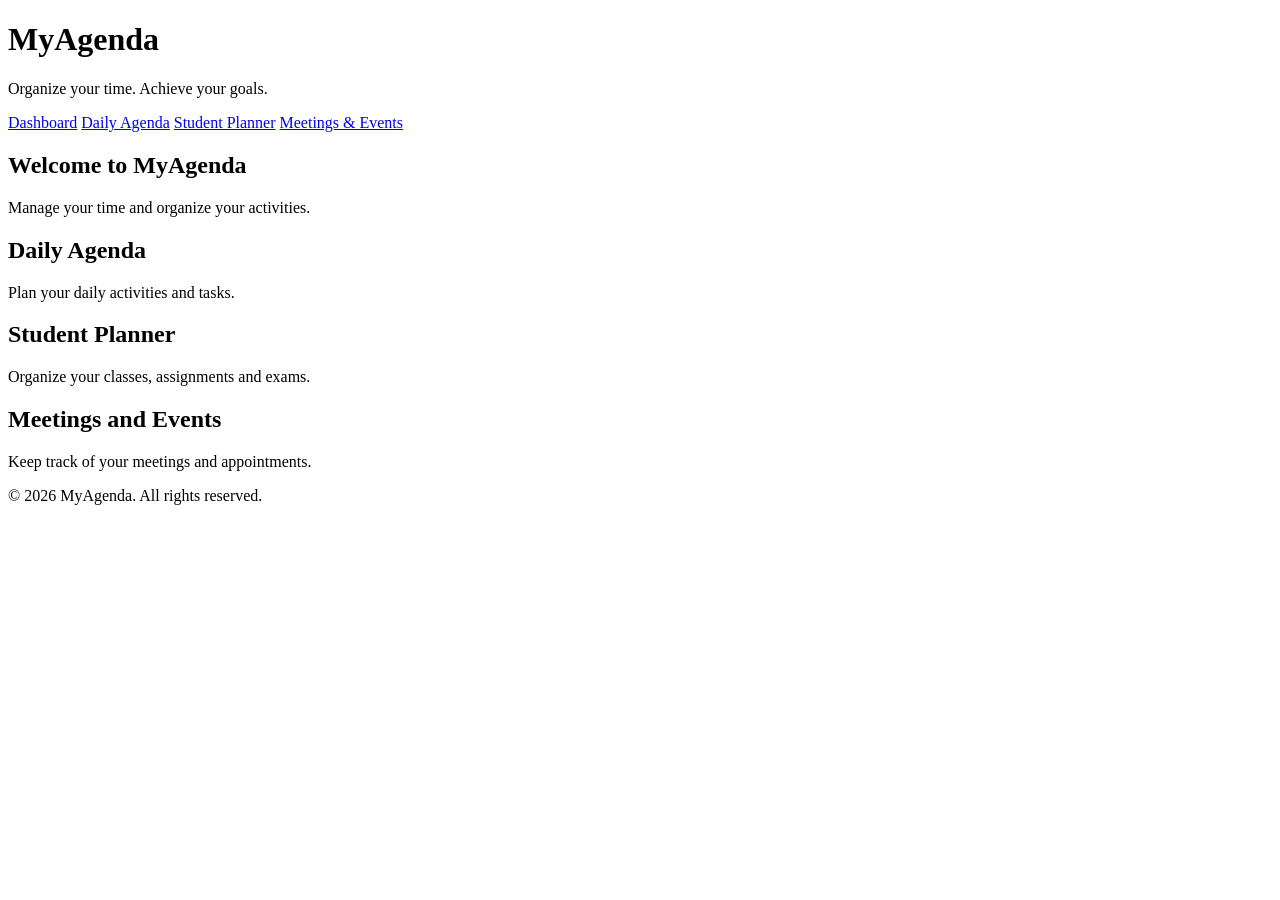
==== index.html @ 6c2dff2b "Update index.html" ====
<!DOCTYPE html>
<html lang="en">
<head>
    <meta charset="UTF-8">
    <meta name="viewport" content="width=device-width, initial-scale=1.0">

    <title>MyAgenda - Personal Planner</title>

    <link rel="stylesheet" href="style.css">
</head>

<body>

    <header>
        <h1>MyAgenda</h1>
        <p>Organize your time. Achieve your goals.</p>
    </header>

    <nav>
        <a href="#dashboard">Dashboard</a>
        <a href="#daily">Daily Agenda</a>
        <a href="#student">Student Planner</a>
        <a href="#meetings">Meetings & Events</a>
    </nav>

    <main>

        <section id="dashboard">
            <h2>Welcome to MyAgenda</h2>
            <p>Manage your time and organize your activities.</p>
        </section>

        <section id="daily">
            <h2>Daily Agenda</h2>
            <p>Plan your daily activities and tasks.</p>
        </section>

        <section id="student">
            <h2>Student Planner</h2>
            <p>Organize your classes, assignments and exams.</p>
        </section>

        <section id="meetings">
            <h2>Meetings and Events</h2>
            <p>Keep track of your meetings and appointments.</p>
        </section>

    </main>

    <footer>
        <p>&copy; 2026 MyAgenda. All rights reserved.</p>
    </footer>

    <script src="script.js"></script>
</body>
</html>
---- style.css ----

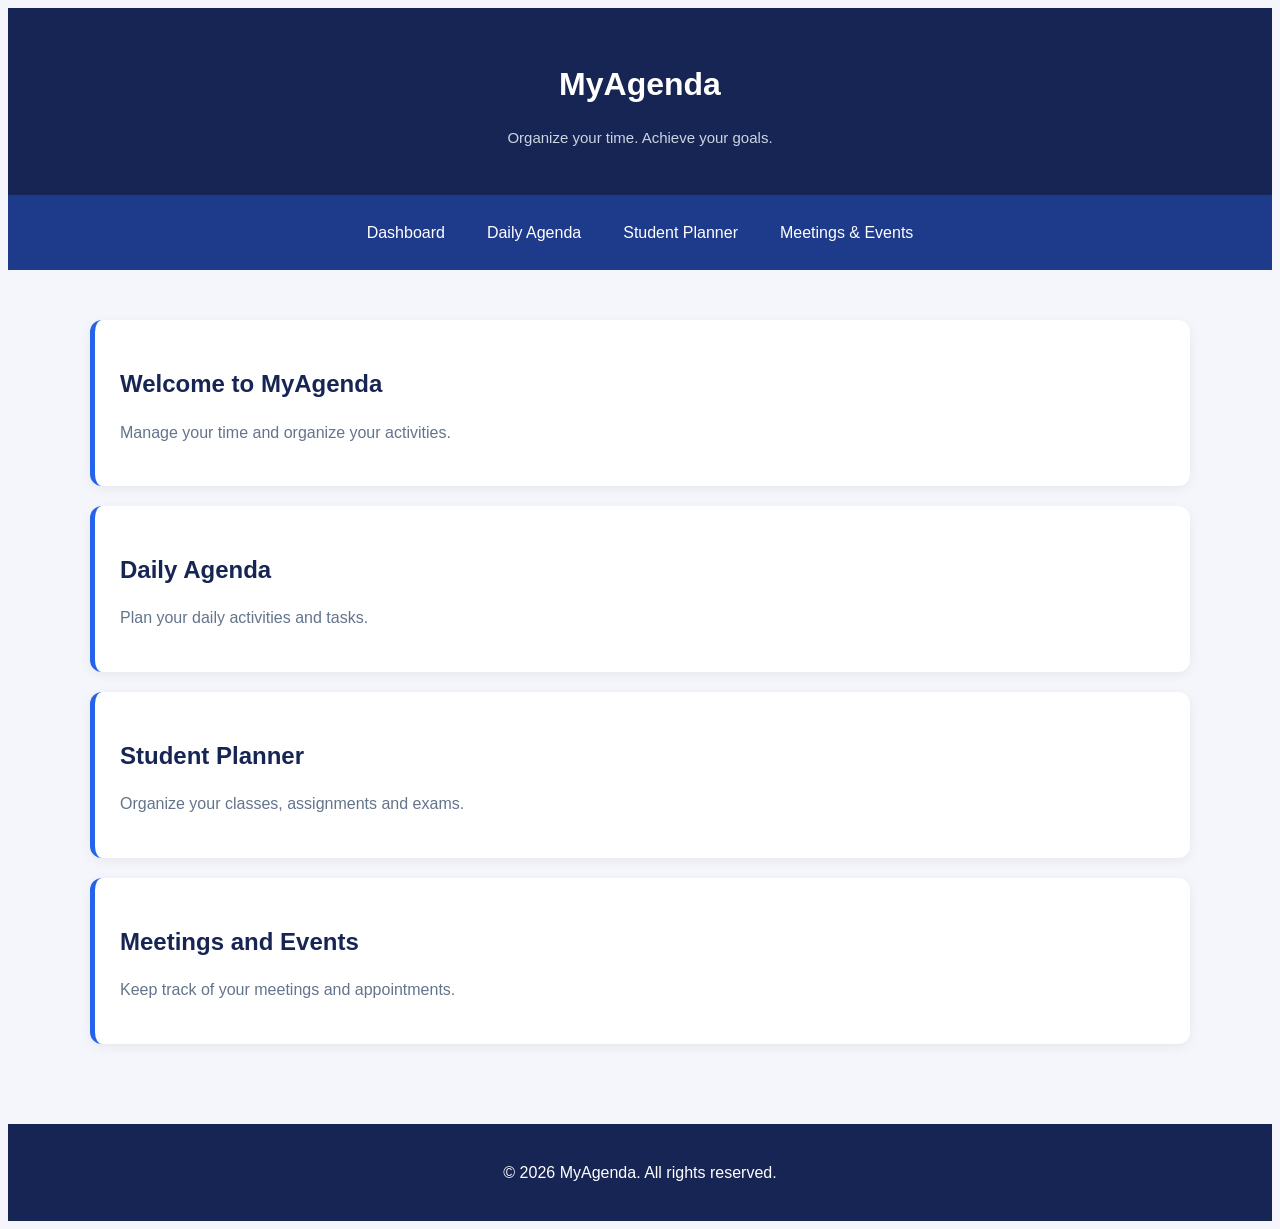
==== commit c99d4593: "Update index.html" ====
--- a/index.html
+++ b/index.html
@@ -5,8 +5,9 @@
     <meta name="viewport" content="width=device-width, initial-scale=1.0">
 
     <title>MyAgenda - Personal Planner</title>
-
-    <link rel="stylesheet" href="style.css">
+    
+<link rel="stylesheet" href="style.css">
+    
 </head>
 
 <body>
--- a/style.css
+++ b/style.css
@@ -1 +1,116 @@
+</>css
+/* 1. General styling */
+* {
+    margin: 0;
+    padding: 0;
+    box-sizing: border-box;
+}
 
+body {
+    font-family: Arial, sans-serif;
+    background-color: #f4f6fb;
+    color: #263247;
+    line-height: 1.6;
+}
+
+/* 2. Website header */
+header {
+    background-color: #172554;
+    color: white;
+    text-align: center;
+    padding: 30px 20px;
+}
+
+header h1 {
+    font-size: 32px;
+    margin-bottom: 5px;
+}
+
+header p {
+    color: #cbd5e1;
+    font-size: 15px;
+}
+
+/* 3. Navigation bar */
+nav {
+    background-color: #1e3a8a;
+    display: flex;
+    justify-content: center;
+    flex-wrap: wrap;
+    gap: 10px;
+    padding: 15px;
+}
+
+nav a {
+    color: white;
+    text-decoration: none;
+    padding: 10px 16px;
+    border-radius: 6px;
+    transition: background-color 0.3s;
+}
+
+nav a:hover {
+    background-color: #3b82f6;
+}
+
+/* 4. Main content */
+main {
+    max-width: 1100px;
+    margin: 30px auto;
+    padding: 20px;
+}
+
+/* 5. Content sections */
+section {
+    background-color: white;
+    padding: 25px;
+    margin-bottom: 20px;
+    border-radius: 12px;
+    box-shadow: 0 3px 12px rgba(0, 0, 0, 0.06);
+    border-left: 5px solid #2563eb;
+}
+
+section h2 {
+    color: #172554;
+    margin-bottom: 10px;
+}
+
+section p {
+    color: #64748b;
+}
+
+/* 6. Footer */
+footer {
+    background-color: #172554;
+    color: white;
+    text-align: center;
+    padding: 20px;
+    margin-top: 40px;
+}
+
+/* 7. Responsive design for phones */
+@media (max-width: 600px) {
+
+    header h1 {
+        font-size: 25px;
+    }
+
+    nav {
+        flex-direction: column;
+        align-items: stretch;
+        text-align: center;
+    }
+
+    nav a {
+        padding: 12px;
+    }
+
+    main {
+        margin: 15px auto;
+        padding: 12px;
+    }
+
+    section {
+        padding: 18px;
+    }
+}
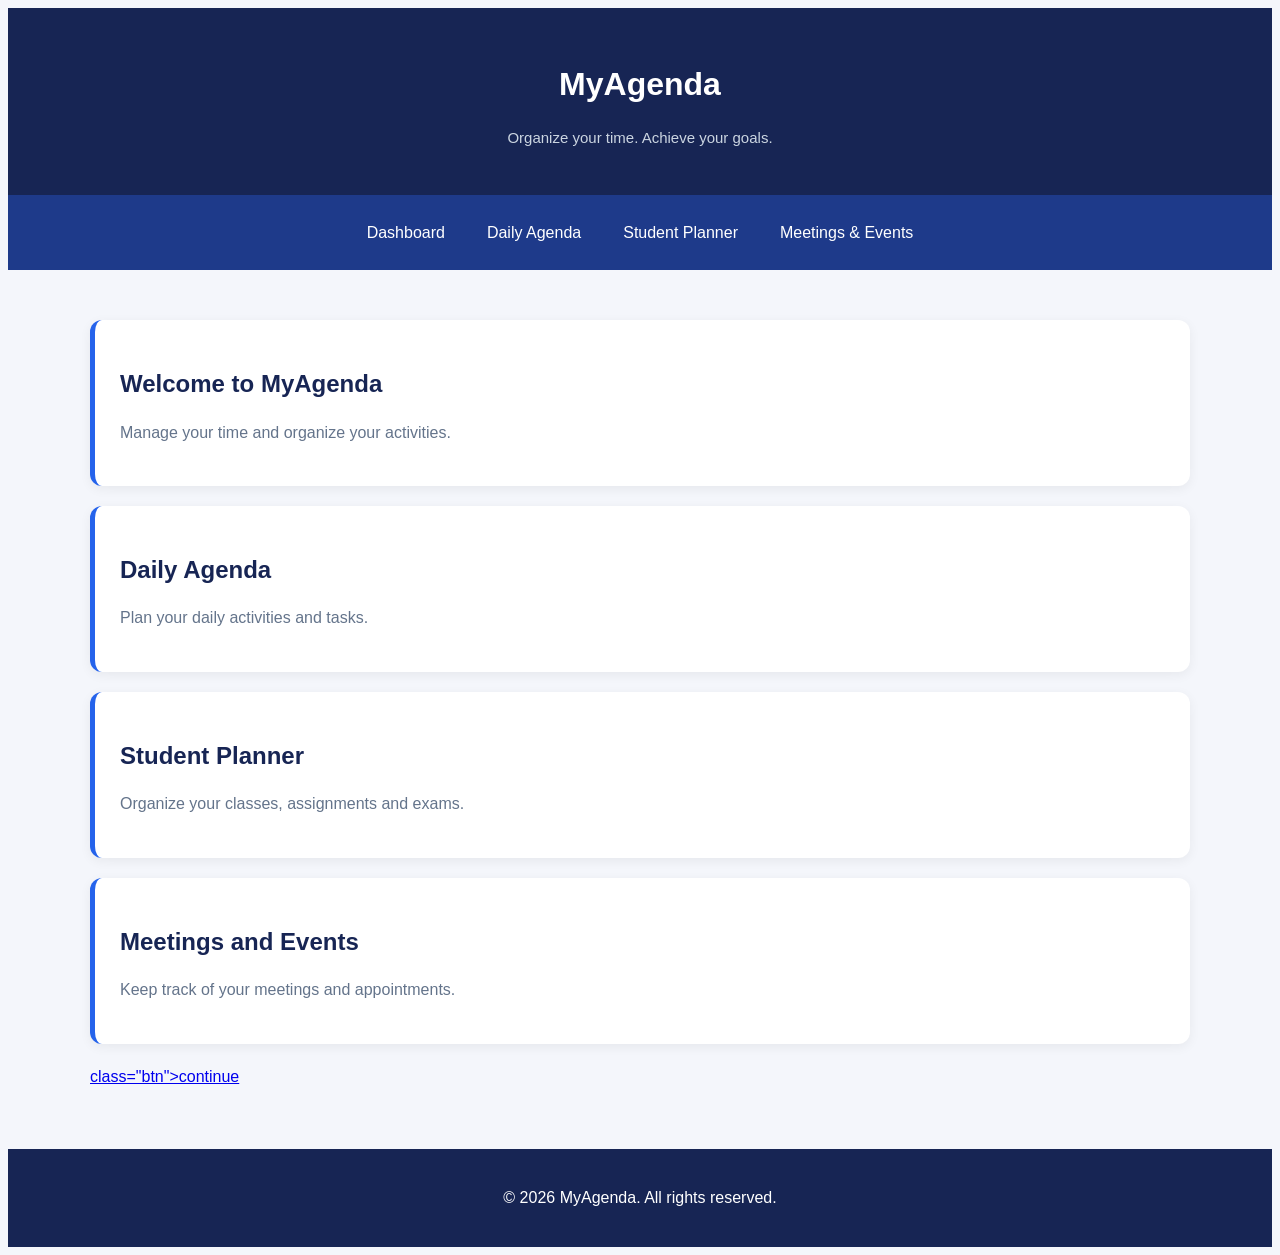
==== commit 1f475eb0: "Update index.html" ====
--- a/index.html
+++ b/index.html
@@ -45,7 +45,7 @@
             <h2>Meetings and Events</h2>
             <p>Keep track of your meetings and appointments.</p>
         </section>
-
+ <a href="intro.html"> class="btn">continue</a>
     </main>
 
     <footer>
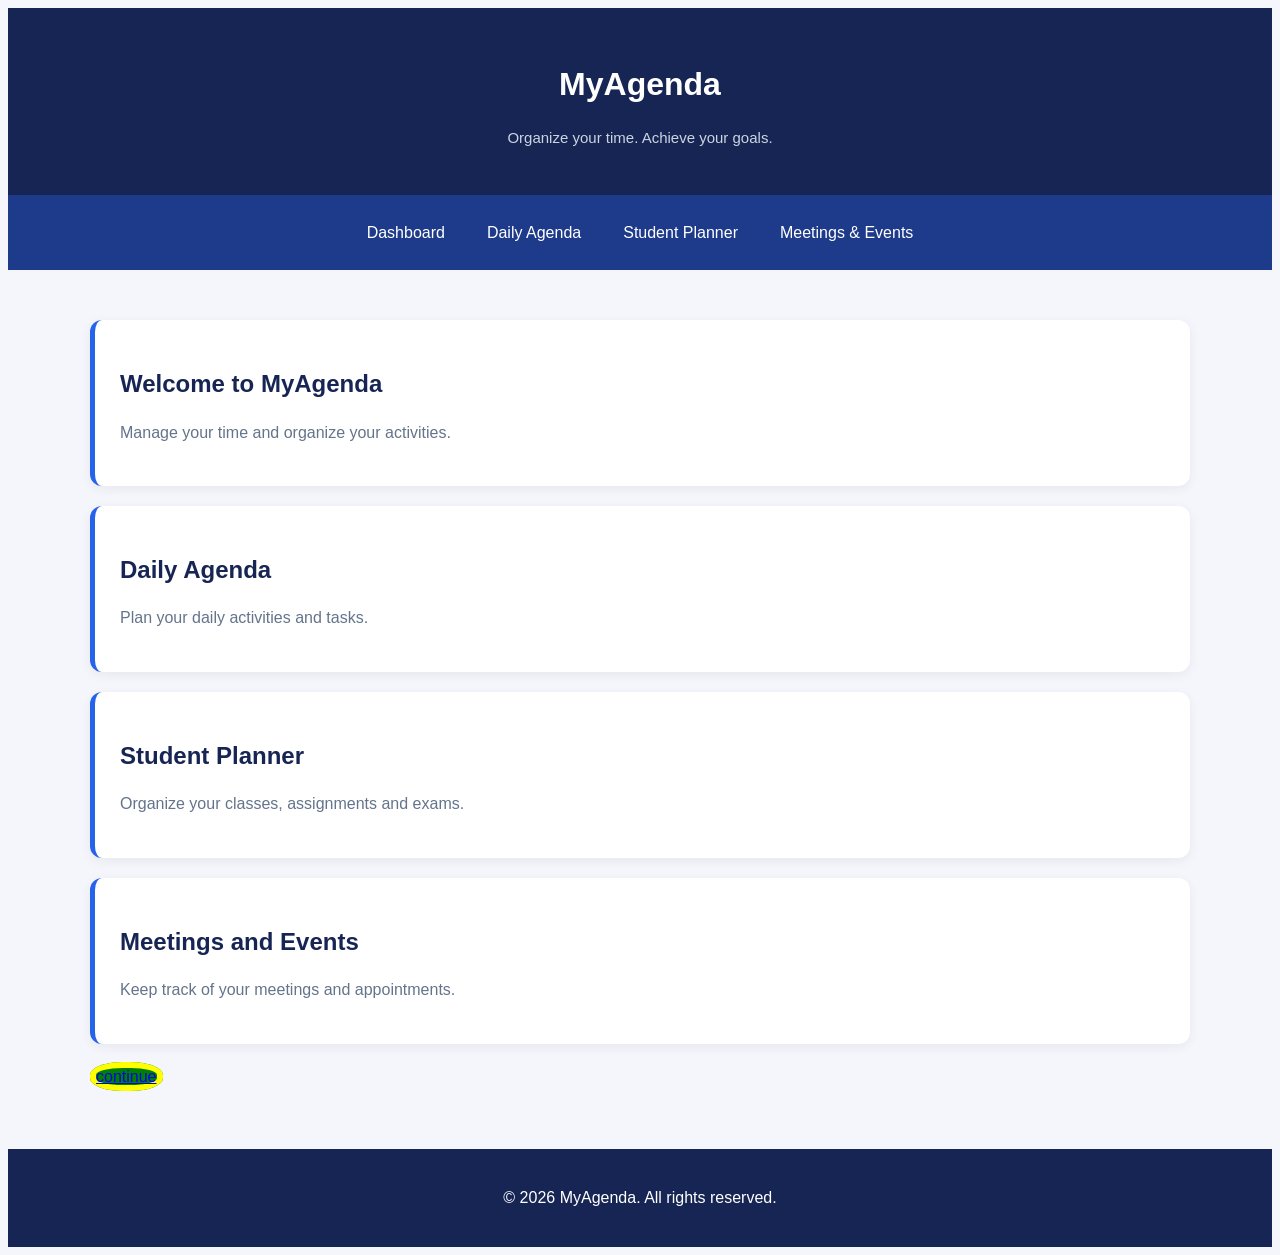
==== commit 43a70c00: "Update index.html" ====
--- a/index.html
+++ b/index.html
@@ -45,7 +45,7 @@
             <h2>Meetings and Events</h2>
             <p>Keep track of your meetings and appointments.</p>
         </section>
- <a href="intro.html"> class="btn">continue</a>
+ <a href="intro.html" class="btn">continue</a>
     </main>
 
     <footer>
--- a/style.css
+++ b/style.css
@@ -114,3 +114,5 @@
         padding: 18px;
     }
 }
+.btn{background-color: green ; text-align: center; border: 6px solid yellow; border-radius: 45%}
+.btn:hover{background-color: green; transform: scale(1.2) ; }
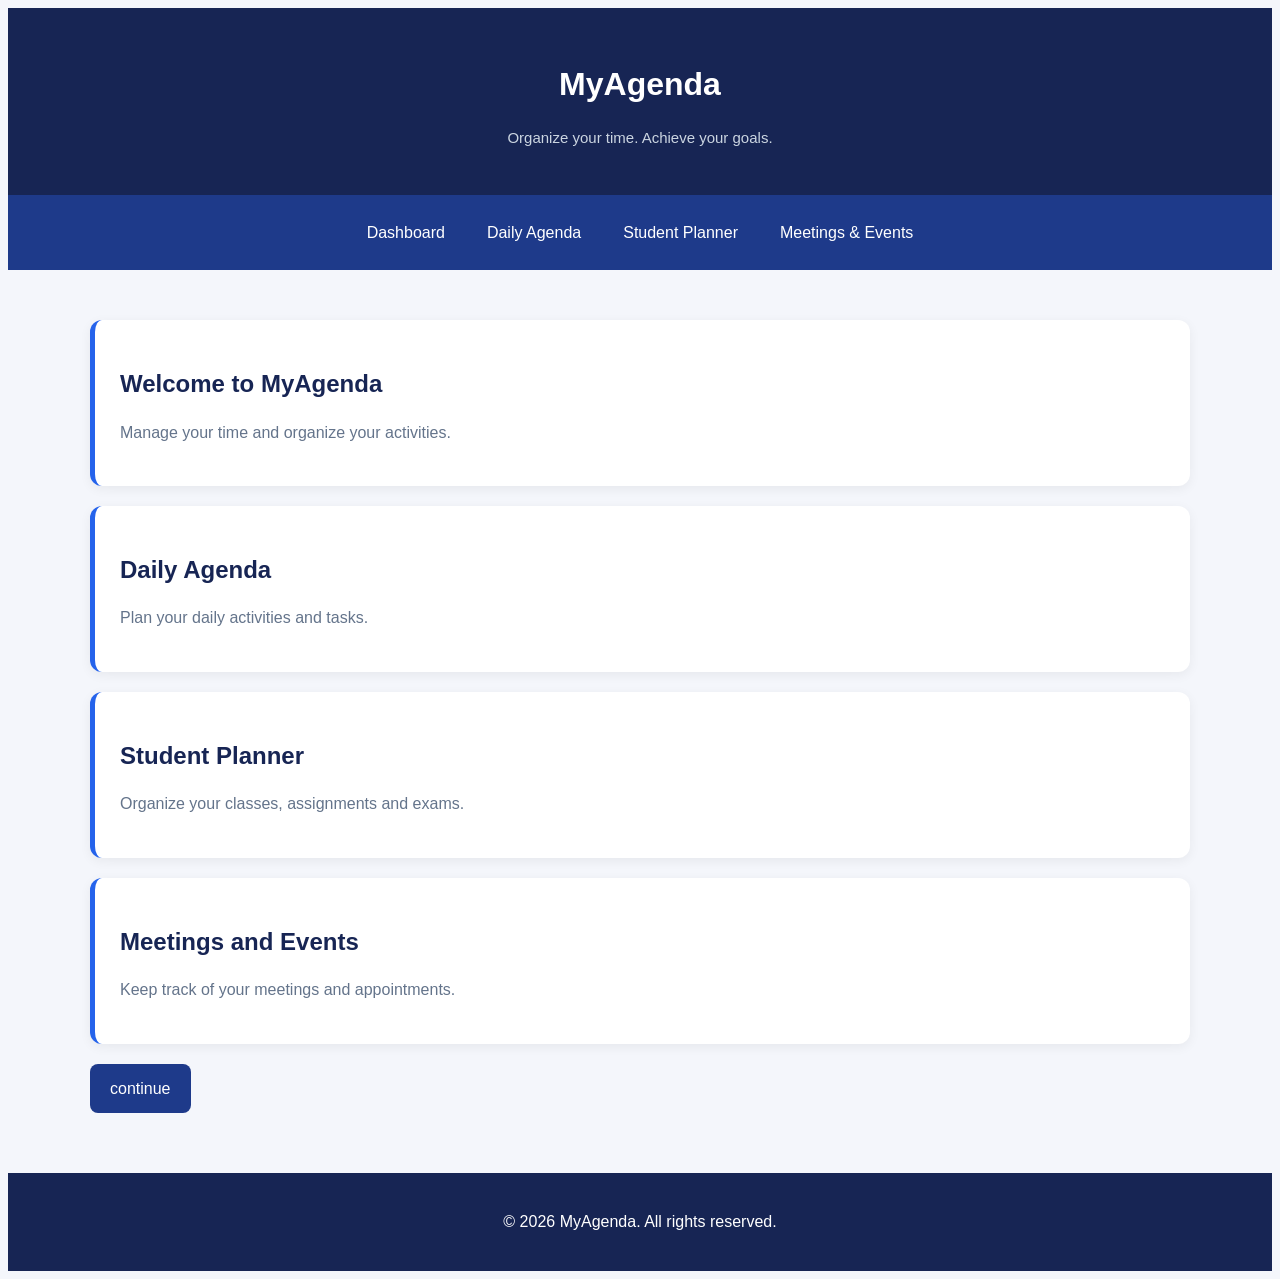
==== commit e952f8f4: "Update index.html" ====
--- a/index.html
+++ b/index.html
@@ -45,7 +45,7 @@
             <h2>Meetings and Events</h2>
             <p>Keep track of your meetings and appointments.</p>
         </section>
- <a href="intro.html" class="btn">continue</a>
+ <a href="intro.html" class="btn"> continue</a>
     </main>
 
     <footer>
--- a/style.css
+++ b/style.css
@@ -114,5 +114,15 @@
         padding: 18px;
     }
 }
-.btn{background-color: green ; text-align: center; border: 6px solid yellow; border-radius: 45%}
-.btn:hover{background-color: green; transform: scale(1.2) ; }
+.btn {
+    display: inline-block;
+    background-color: #1e3a8a;
+    color: white;
+    padding: 12px 20px;
+    text-decoration: none;
+    border-radius: 8px;
+}
+
+.btn:hover {
+    background-color: green; color: orange; transform: scale(1.2)
+}
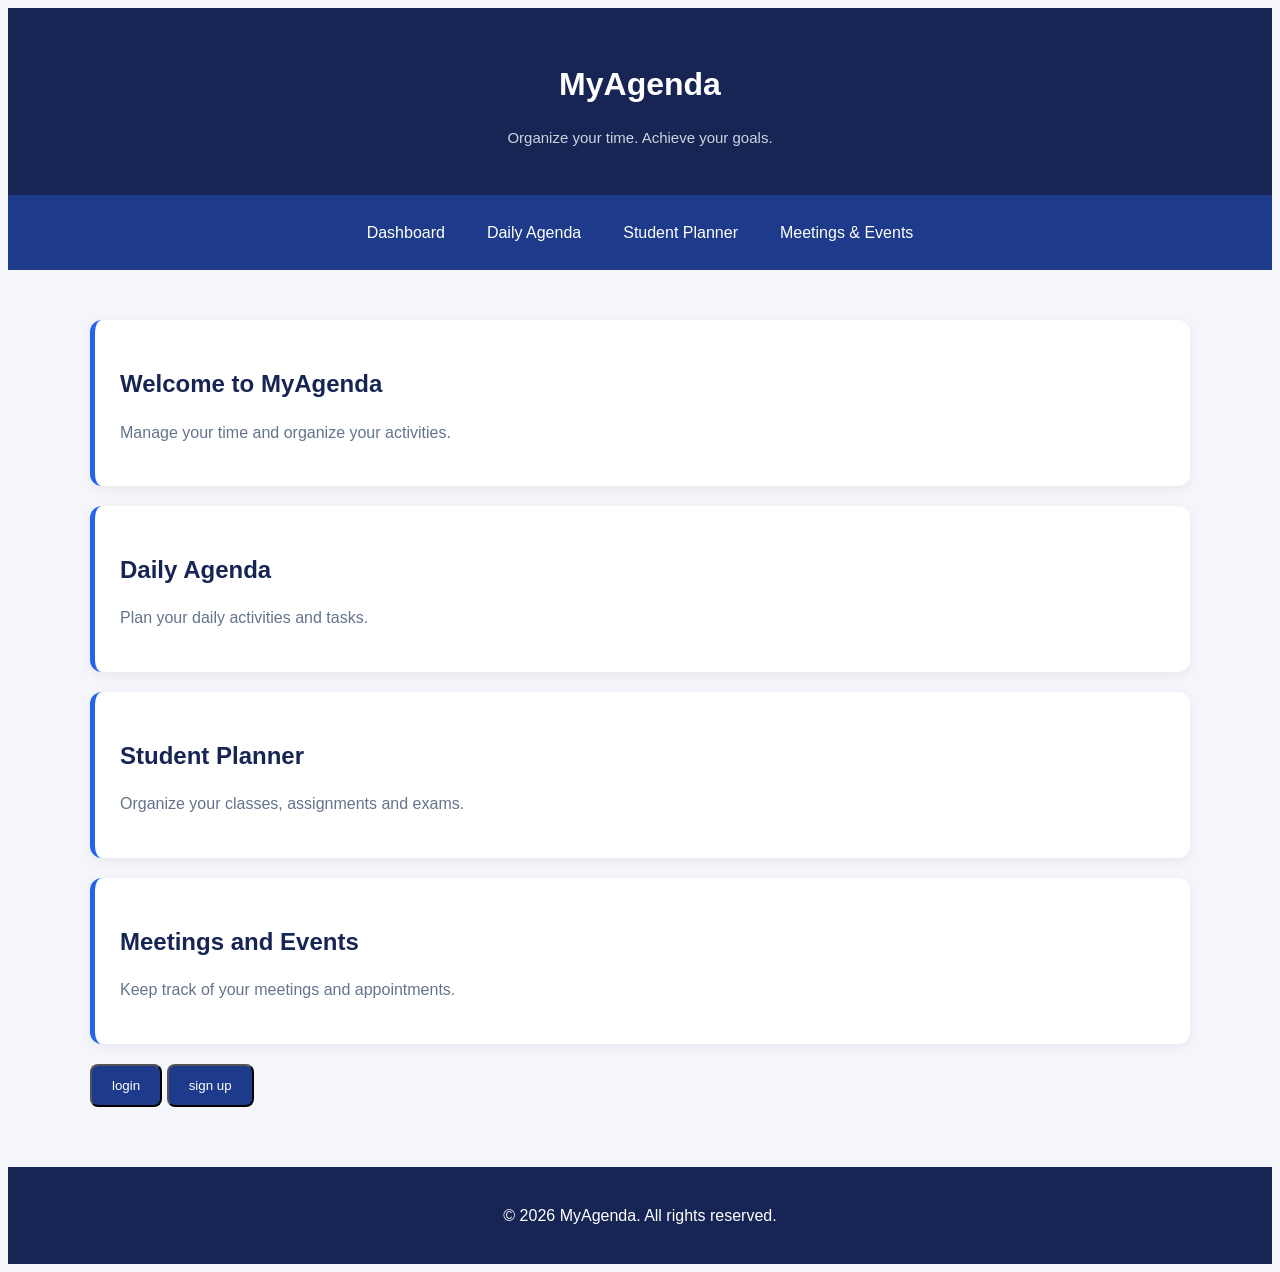
==== commit 5b65b3e2: "Replace link with buttons for login and signup" ====
--- a/index.html
+++ b/index.html
@@ -45,7 +45,12 @@
             <h2>Meetings and Events</h2>
             <p>Keep track of your meetings and appointments.</p>
         </section>
- <a href="intro.html" class="btn"> continue</a>
+<button onclick="window.location.href='intro.html'" class="login btn">
+    login
+</button>
+<button onclick="window.location.href='intro.html'" class="signup btn">
+    sign up
+</button>    
     </main>
 
     <footer>
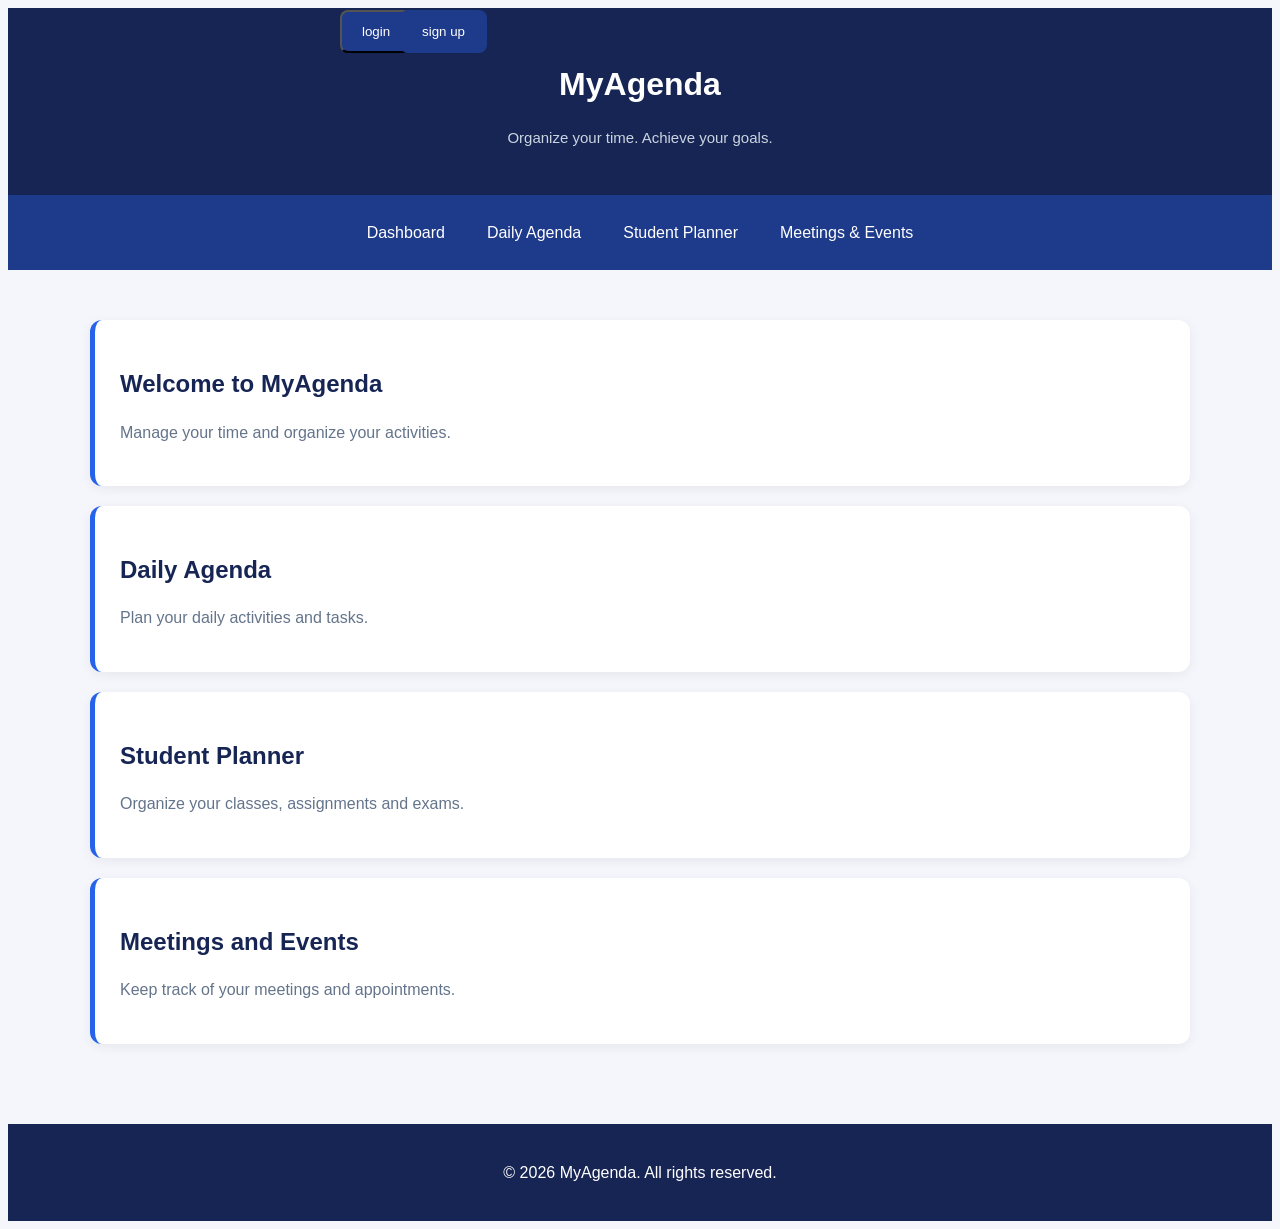
==== commit 153fb2ce: "Update index.html" ====
--- a/index.html
+++ b/index.html
@@ -45,10 +45,10 @@
             <h2>Meetings and Events</h2>
             <p>Keep track of your meetings and appointments.</p>
         </section>
-<button onclick="window.location.href='intro.html'" class="login btn">
+<button onclick="window.location.href='login.html'" class="login btn">
     login
 </button>
-<button onclick="window.location.href='intro.html'" class="signup btn">
+<button onclick="window.location.href='signup.html'" class="signup btn">
     sign up
 </button>    
     </main>
--- a/style.css
+++ b/style.css
@@ -126,3 +126,24 @@
 .btn:hover {
     background-color: green; color: orange; transform: scale(1.2)
 }
+
+
+.signup {
+    background-color: #1e3a8a;
+    color: white;
+    border: 2px solid #1e3a8a;
+}
+
+/* Hover effects */
+.login:hover {
+    background-color: green;
+    color: white; transform: scale(1.1)
+}
+
+.signup:hover {
+    background-color: green;
+    border-color: #2563eb;
+
+transform: scale(1.1); }
+.signup{position: absolute; top: 10px; left: 400px}
+.login{position: absolute; top: 10px; left: 340px}
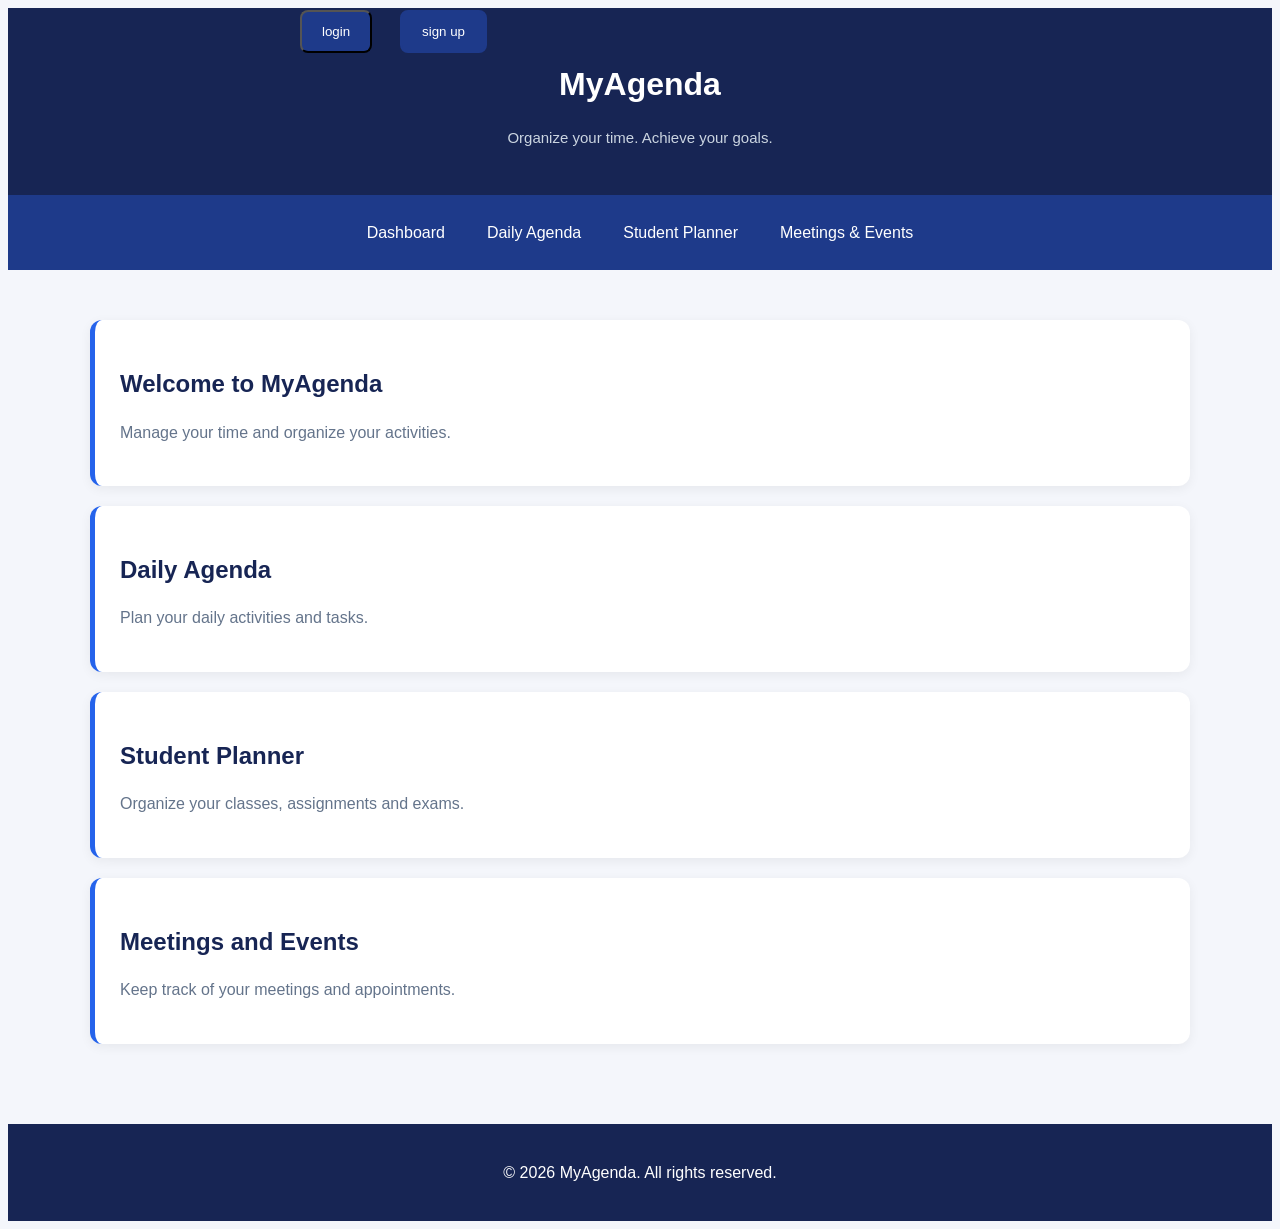
==== commit a0744325: "Add login and signup buttons to index.html Added login and signup buttons to the body of the HTML." ====
--- a/index.html
+++ b/index.html
@@ -11,6 +11,13 @@
 </head>
 
 <body>
+
+    <button onclick="window.location.href='login.html'" class="login btn">
+    login
+</button>
+<button onclick="window.location.href='signup.html'" class="signup btn">
+    sign up
+</button>    
 
     <header>
         <h1>MyAgenda</h1>
@@ -45,12 +52,7 @@
             <h2>Meetings and Events</h2>
             <p>Keep track of your meetings and appointments.</p>
         </section>
-<button onclick="window.location.href='login.html'" class="login btn">
-    login
-</button>
-<button onclick="window.location.href='signup.html'" class="signup btn">
-    sign up
-</button>    
+
     </main>
 
     <footer>
--- a/style.css
+++ b/style.css
@@ -146,4 +146,4 @@
 
 transform: scale(1.1); }
 .signup{position: absolute; top: 10px; left: 400px}
-.login{position: absolute; top: 10px; left: 340px}
+.login{position: absolute; top: 10px; left: 300px}
